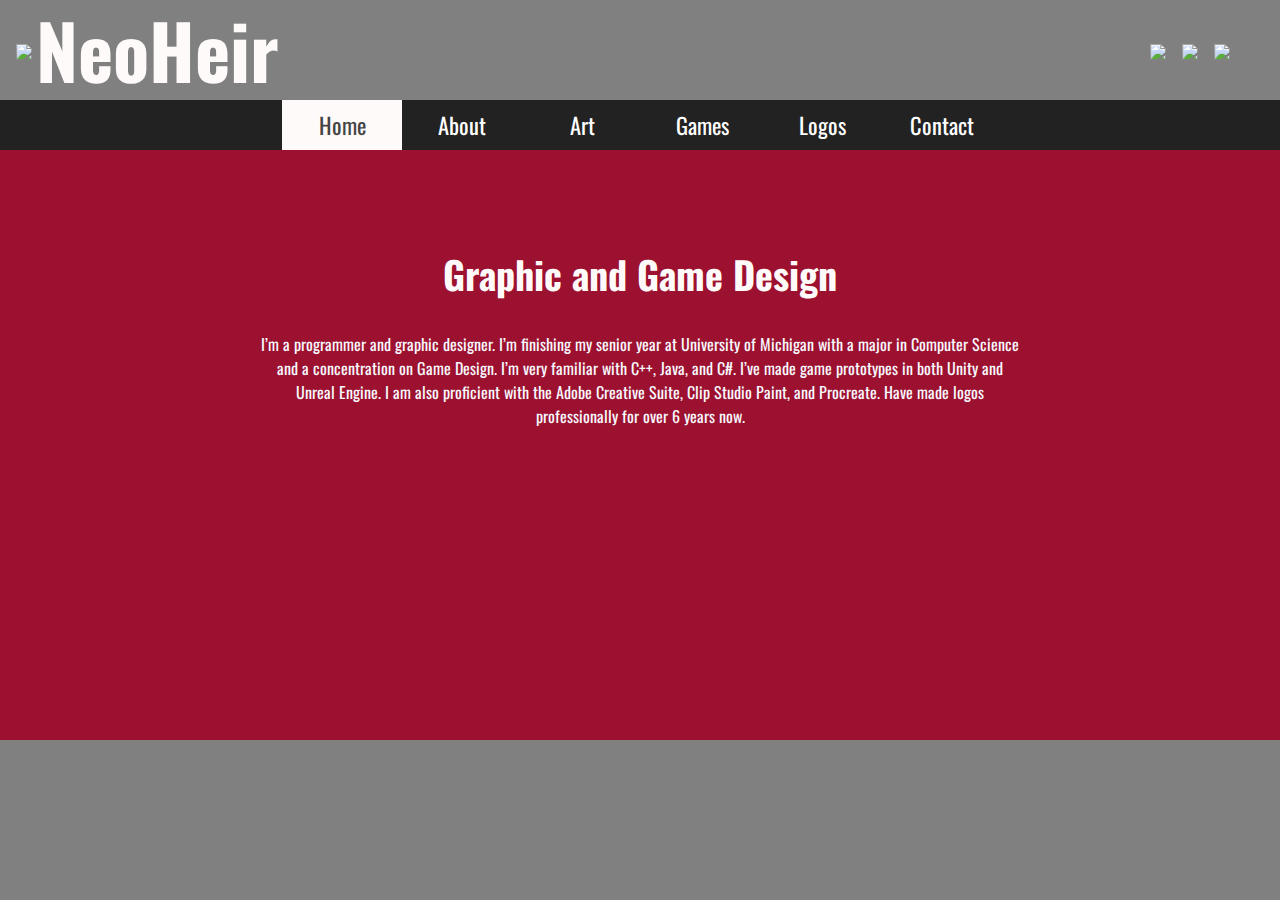
==== index.html @ 9b12de3d "v0.01" ====
<!DOCTYPE html>
<html>

<head>
    <title>NeoHeir Portfolio</title>
    <meta charset="utf-8">
    <meta name="width=device-width, initial-scale=1.0">
    <link rel="stylesheet" type="text/css" href="main.css">
    <link href="https://fonts.googleapis.com/css?family=Oswald&display=swap" rel="stylesheet">
</head>

<body>
    <div class="wrapper">
        <nav class="clearfix">
            <a href="#">&nbsp &nbsp <img src="images/Logo-W-Blue.png" height="75">&nbsp </a>
            <a href="#"> <b>NeoHeir</b> </a>
            <a href="https://neoheir.newgrounds.com" height="40"><img src="images/ng_tank.png" height="35"></a>
            <a href="https://twitter.com/neoheir"><img src="images/Twitter-Logo.png" height="35"></a>
            <a href="https://www.linkedin.com/in/sly-mona-534b29127/"><img src="images/linkedin-Logo.png" height="35"></a>
        </nav>
        <div class="nav">
            <ul>
                <li class="Home"><a class="active" href="#">Home</a></li>
                <li class="About"><a href="about.html">About</a></li>
                <li class="Art"><a href="art.html">Art</a></li>
                <li class="Games"><a href="games.html">Games</a></li>
                <li class="Logos"><a href="logos.html">Logos</a></li>
                <li class="Contact"><a href="mailto:neoheir@gmail.com">Contact</a></li>
            </ul>
        </div>
        <header>
            <div class="info">
                </br></br></br></br>
                <h1>Graphic and Game Design</h1>
                <p>I’m a programmer and graphic designer. I’m finishing my senior year at University of Michigan with a major in Computer Science and a concentration on Game Design. I’m very familiar with C++, Java, and C#. I’ve made game prototypes in both Unity and Unreal Engine. I am also proficient with the Adobe Creative Suite, Clip Studio Paint, and Procreate. Have made logos professionally for over 6 years now.</p>
                </br></br></br></br></br></br></br></br></br></br></br></br></br>
            </div>
        </header>
    </div>
</body></html>
---- main.css ----
/* Color Red Used: #9c112f */
/*-----Global-----*/
* {
    margin: 0;
    padding: 0;
    border: 0;
    outline: 0;
    font-size: 100%;
    vertical-align: baseline;
}

html {
    font-family: 'Oswald', sans-serif;
}

body {
    width: 100%;
    background-image: url(images/bgTile.png);
    background-size: 30%;
    background-repeat: repeat;
    background-blend-mode: multiply;
    background-color: grey;
}

.info {}

.wrapper {
    width: 100%;
    margin: 0 auto;
}

.clearfix::after {
    content: "";
    clear: both;
    display: table;
}

h1 {
    color: snow;
    font-size: 38px;
}

p {
    color: ghostwhite;
    font-size: 16px;
}

ul {
    list-style: none;
    margin-top: 30px;
}

li {
    color: snow;
    font-size: 16px;
    margin-bottom: 20px;
}

/*-----nav-----*/
.nav ul {
    list-style: none;
    background-color: #222;
    text-align: center;
    padding: 0px;
    margin: 0;
}

.nav li {
    font-family: 'Oswald', sans-serif;
    font-size: 1.2em;
    line-height: 40px;
    height: 40px;
    border-bottom: 0px solid #888;
}

.nav a {
    text-decoration: none;
    color: #fff;
    display: block;
    transition: .3s background-color;
}

.nav a:hover {
    background-color: #135cc0;
}

.nav a.active {
    background-color: snow;
    color: #444;
    cursor: default;
}

@media screen and (min-width: 761px) {
    .nav li {
        width: 120px;
        border-bottom: none;
        height: 30px;
        line-height: 50px;
        font-size: 1.4em;
    }

    .nav li {
        display: inline-block;
        margin-right: -4px;
    }
}

nav {
    height: 100px;
    line-height: 100px;
}

nav a {
    color: snow;
    text-decoration: none;
}

nav a img {
    vertical-align: middle;
}

nav a:nth-child(1) {

    float: left;
}

nav a:nth-child(2) {
    font-size: 75px;
    float: left;
}

nav a:nth-child(3) {
    float: right;
    margin-left: 16px;
    margin-right: 50px;
}

nav a:nth-child(4) {
    float: right;
    margin-left: 16px;
    height: 50;
}

nav a:nth-child(5) {
    float: right;
    margin-left: 16px;
}

/*-----header-----*/
header {
    margin: 0 0 0 0;
    text-align: center;
    width: 100%;
    height: 100%;
}

.info {
    margin: 0 0 0 0;
    text-align: center;
    width: 100%;
    height: 100%;
    background-image: url(images/Detroit.jpg);
    background-repeat: no-repeat;
    background-blend-mode: multiply;
    background-color: #9c112f;
    background-size: cover;
}

header p {
    width: 60%;
    margin: 30px auto 0 auto;
}

/*-----work-----*/
.work {
    text-align: center;
    width: 100%;
}

.work a img {
    margin: 1%;
    width: 60%;
}

/*-----footer-----*/

/*-----Responsive-----*/
@media only screen and (max-width: 991px) {
    header p {
        width: 100%;
    }

    .work a img {
        margin: 2%;
        width: 96%
    }
}

@media only screen and (max-width: 761px) {
    header {
        width: 96%;
        margin: 10px auto 70px auto;
        text-align: left;
    }

    nav a:nth-child(2) {
        visibility: collapse;
        width: 0;
    }
}
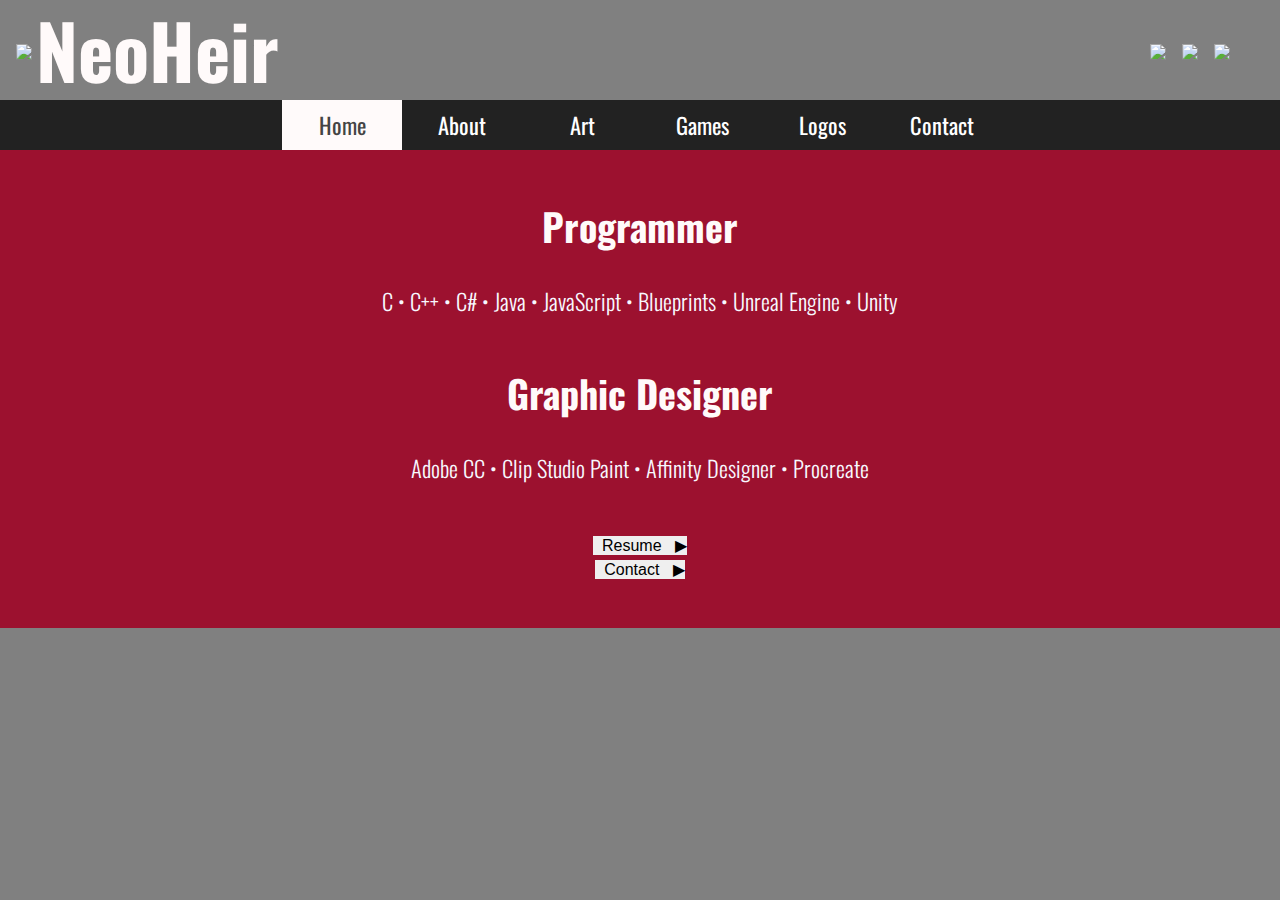
==== commit 684e0109: "Small fix" ====
--- a/index.html
+++ b/index.html
@@ -14,9 +14,9 @@
         <nav class="clearfix">
             <a href="#">&nbsp &nbsp <img src="images/Logo-W-Blue.png" height="75">&nbsp </a>
             <a href="#"> <b>NeoHeir</b> </a>
-            <a href="https://neoheir.newgrounds.com" height="40"><img src="images/ng_tank.png" height="35"></a>
-            <a href="https://twitter.com/neoheir"><img src="images/Twitter-Logo.png" height="35"></a>
-            <a href="https://www.linkedin.com/in/sly-mona-534b29127/"><img src="images/linkedin-Logo.png" height="35"></a>
+            <a href="https://neoheir.newgrounds.com" target="_blank"><img src="images/ng_tank.png" height="35"></a>
+            <a href="https://twitter.com/neoheir" target="_blank"><img src="images/Twitter-Logo.png" height="35"></a>
+            <a href="https://www.linkedin.com/in/sly-mona-534b29127/" target="_blank"><img src="images/linkedin-Logo.png" height="35"></a>
         </nav>
         <div class="nav">
             <ul>
@@ -25,15 +25,39 @@
                 <li class="Art"><a href="art.html">Art</a></li>
                 <li class="Games"><a href="games.html">Games</a></li>
                 <li class="Logos"><a href="logos.html">Logos</a></li>
-                <li class="Contact"><a href="mailto:neoheir@gmail.com">Contact</a></li>
+                <li class="Contact"><a href="mailto:slyfmona@gmail.com">Contact</a></li>
             </ul>
         </div>
+
         <header>
+            <div class="lines">
+                <div class="line"></div>
+                <div class="line"></div>
+                <div class="line"></div>
+            </div>
             <div class="info">
-                </br></br></br></br>
-                <h1>Graphic and Game Design</h1>
-                <p>I’m a programmer and graphic designer. I’m finishing my senior year at University of Michigan with a major in Computer Science and a concentration on Game Design. I’m very familiar with C++, Java, and C#. I’ve made game prototypes in both Unity and Unreal Engine. I am also proficient with the Adobe Creative Suite, Clip Studio Paint, and Procreate. Have made logos professionally for over 6 years now.</p>
-                </br></br></br></br></br></br></br></br></br></br></br></br></br>
+                </br></br>
+                <h1>Programmer</h1>
+                <p style="font-weight: 300; font-size: 1.4em">C • C++ • C# • Java • JavaScript • Blueprints • Unreal Engine • Unity</p>
+                </br></br>
+                <h1>Graphic Designer</h1>
+                <p style="font-weight: 300; font-size: 1.4em">Adobe CC • Clip Studio Paint • Affinity Designer • Procreate</p>
+                </br></br>
+                <div class="bttnwrapper">
+                    <div class="workrow2">
+                        <div class="workcol2">
+                            <a href="documents/Resume.pdf" target="_blank">
+                                <button class="bttn big"> &nbsp Resume &nbsp ▶ </button>
+                            </a>
+                        </div>
+                        <div class="workcol2">
+                            <a href="mailto:slyfmona@gmail.com" target="_blank">
+                                <button class="bttn big"> &nbsp Contact &nbsp ▶ </button>
+                            </a>
+                        </div>
+                    </div>
+                </div>
+                </br></br>
             </div>
         </header>
     </div>
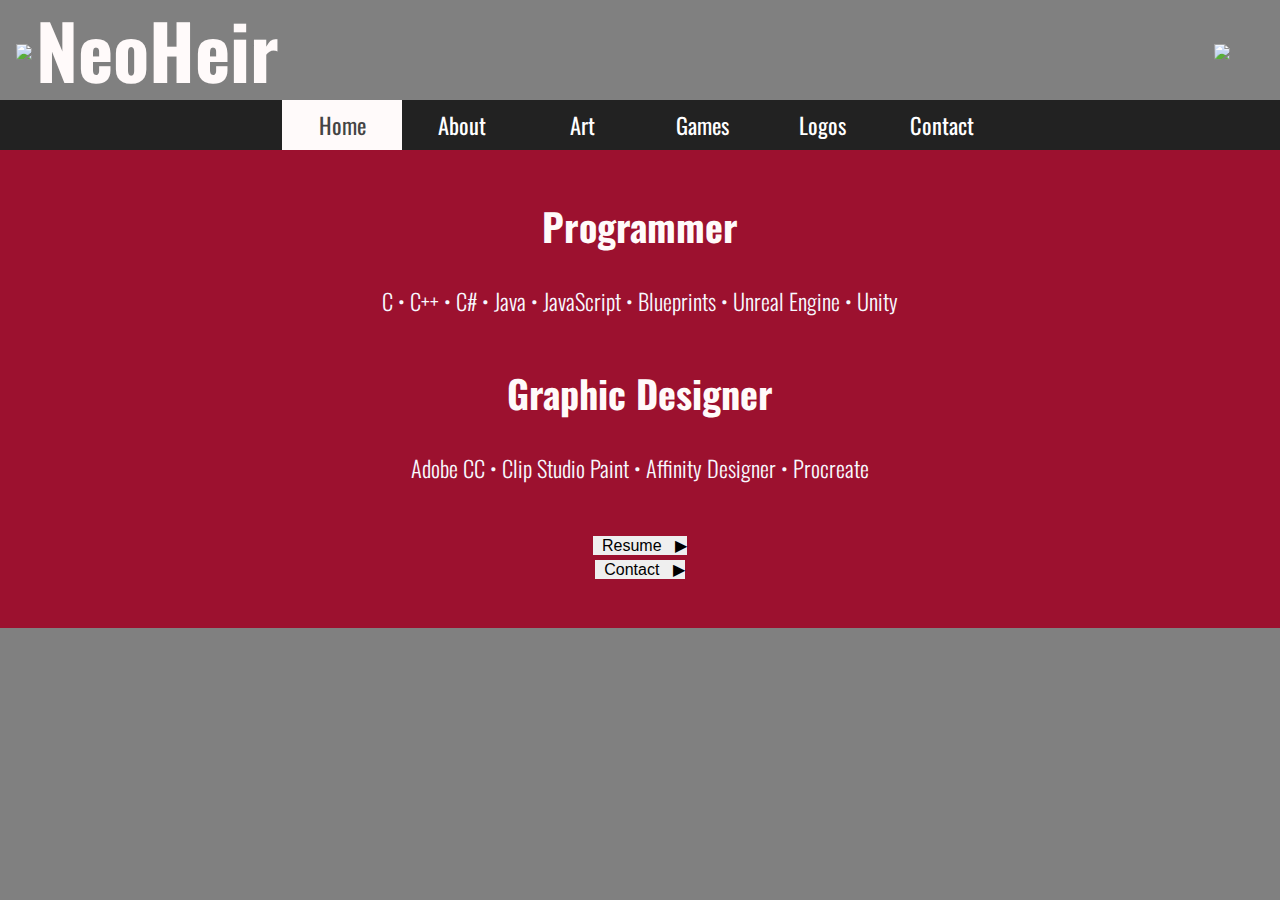
==== commit 9cad5709: "Remove some social" ====
--- a/index.html
+++ b/index.html
@@ -14,8 +14,6 @@
         <nav class="clearfix">
             <a href="#">&nbsp &nbsp <img src="images/Logo-W-Blue.png" height="75">&nbsp </a>
             <a href="#"> <b>NeoHeir</b> </a>
-            <a href="https://neoheir.newgrounds.com" target="_blank"><img src="images/ng_tank.png" height="35"></a>
-            <a href="https://twitter.com/neoheir" target="_blank"><img src="images/Twitter-Logo.png" height="35"></a>
             <a href="https://www.linkedin.com/in/sly-mona-534b29127/" target="_blank"><img src="images/linkedin-Logo.png" height="35"></a>
         </nav>
         <div class="nav">
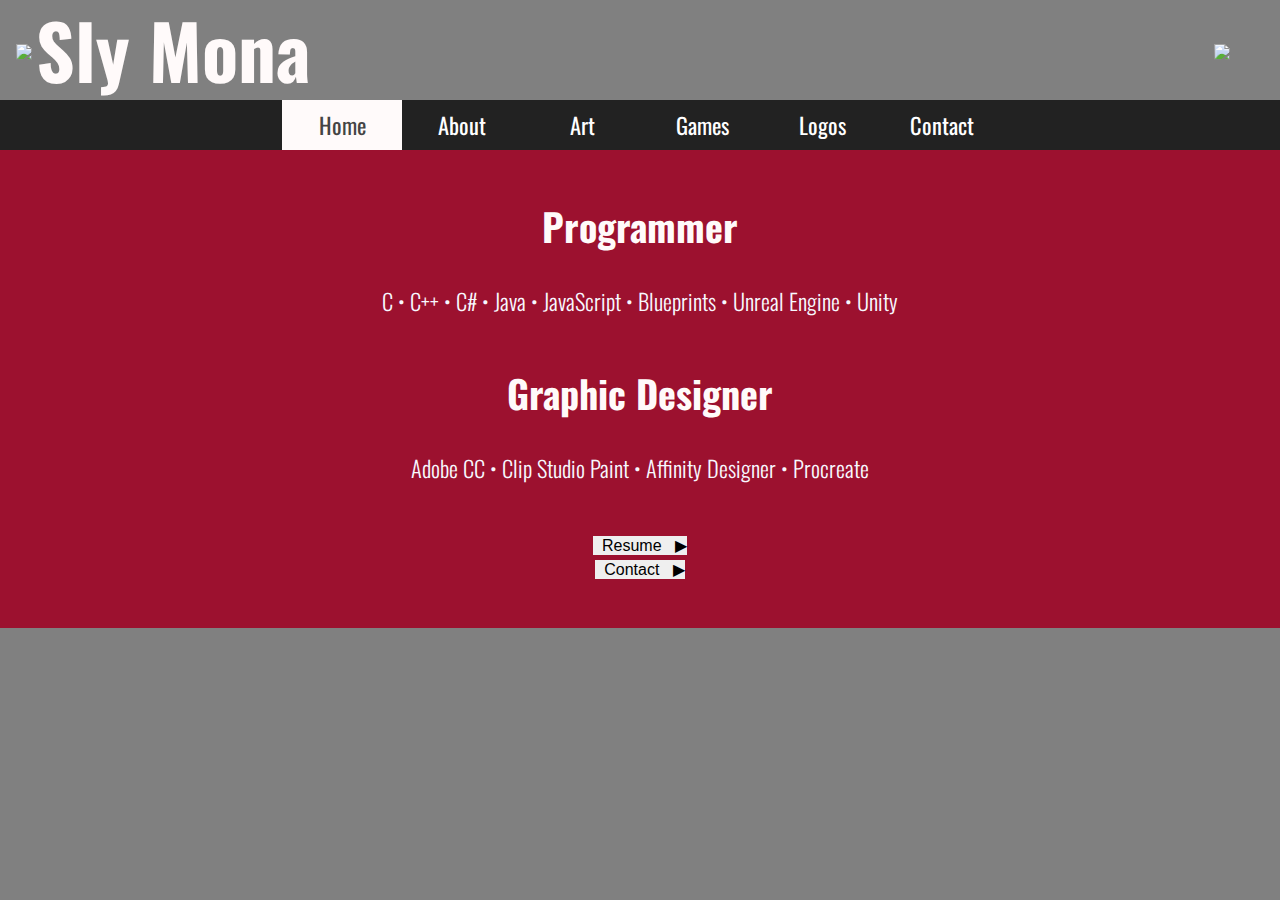
==== commit 7b2f9203: "Change Name" ====
--- a/index.html
+++ b/index.html
@@ -2,7 +2,7 @@
 <html>
 
 <head>
-    <title>NeoHeir Portfolio</title>
+    <title>Sly Mona's Portfolio</title>
     <meta charset="utf-8">
     <meta name="width=device-width, initial-scale=1.0">
     <link rel="stylesheet" type="text/css" href="main.css">
@@ -13,7 +13,7 @@
     <div class="wrapper">
         <nav class="clearfix">
             <a href="#">&nbsp &nbsp <img src="images/Logo-W-Blue.png" height="75">&nbsp </a>
-            <a href="#"> <b>NeoHeir</b> </a>
+            <a href="#"> <b>Sly Mona</b> </a>
             <a href="https://www.linkedin.com/in/sly-mona-534b29127/" target="_blank"><img src="images/linkedin-Logo.png" height="35"></a>
         </nav>
         <div class="nav">
@@ -59,4 +59,4 @@
             </div>
         </header>
     </div>
-</body></html>+</body></html>
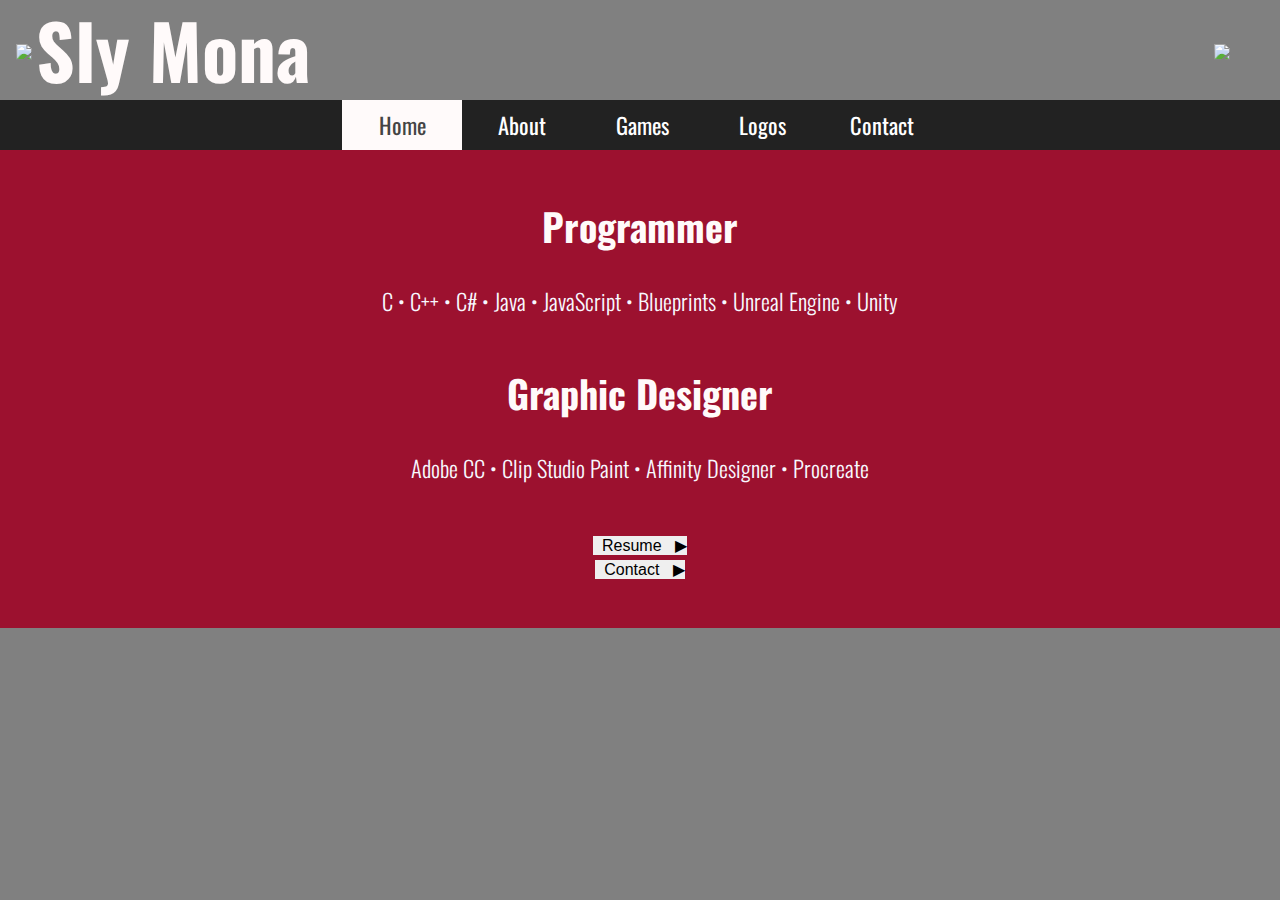
==== commit 6dd68e68: "Removed Art" ====
--- a/index.html
+++ b/index.html
@@ -20,7 +20,7 @@
             <ul>
                 <li class="Home"><a class="active" href="#">Home</a></li>
                 <li class="About"><a href="about.html">About</a></li>
-                <li class="Art"><a href="art.html">Art</a></li>
+                <!-- <li class="Art"><a href="art.html">Art</a></li> -->
                 <li class="Games"><a href="games.html">Games</a></li>
                 <li class="Logos"><a href="logos.html">Logos</a></li>
                 <li class="Contact"><a href="mailto:slyfmona@gmail.com">Contact</a></li>
